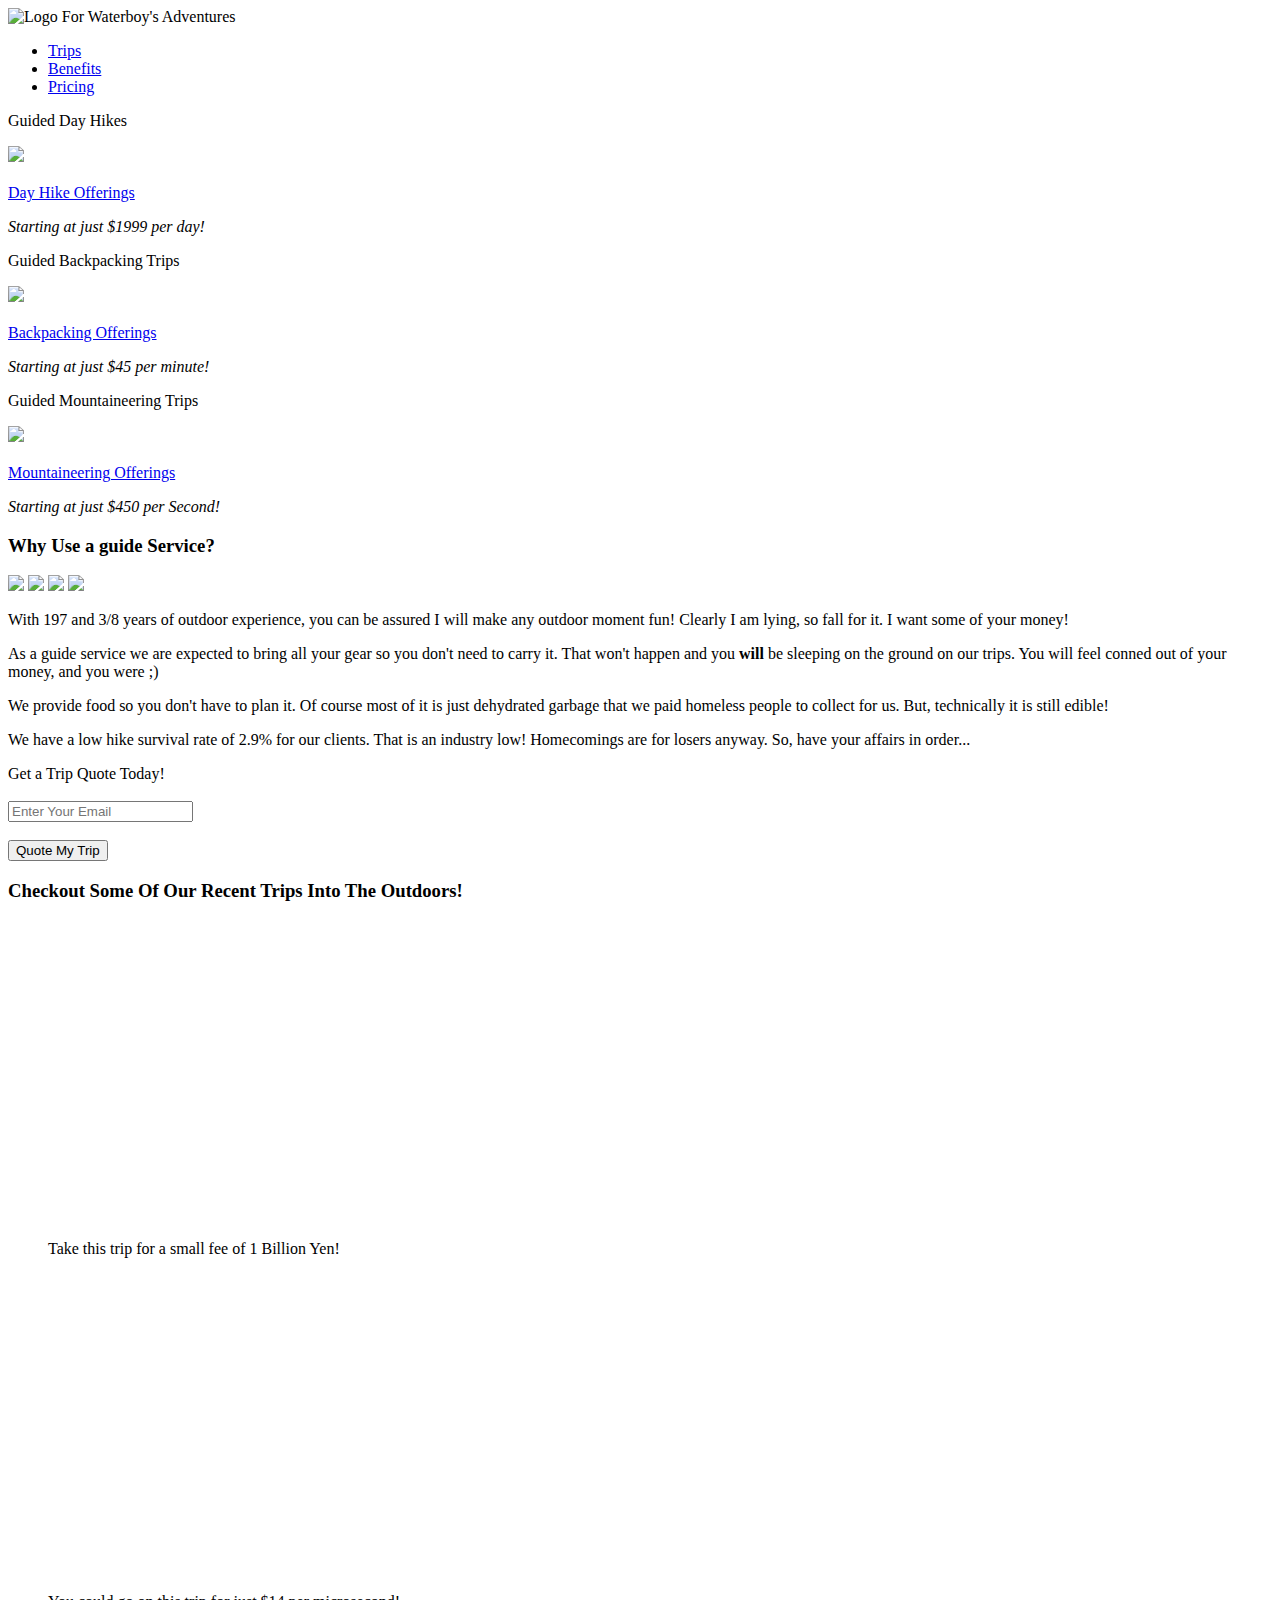
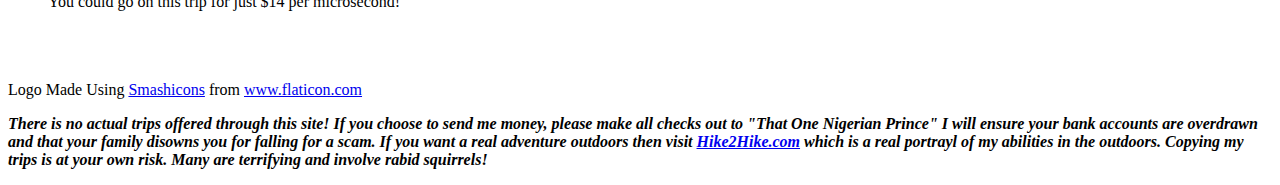
==== LandingPage.html @ f6470ca9 "Starting Files For Project" ====
<!DOCTYPE html>
<html lang="en">
<head>
    <link href="../CSS/Landingpage-styles.css" rel="stylesheet" type="text/css"/>
    <meta charset="UTF-8">
    <meta name="viewport" content="width=device-width, initial-scale=1.0">
    <title>Waterboy's Adventures</title>
</head>
<body>
    <main>
        <header id="header">
            <div class="logo">
                <img id="header-img" src="https://gdurl.com/E49S" alt="Logo For Waterboy's Adventures">
            </div>
            <nav id="nav-bar">
                <ul>
                    <li><a href="#service-cards" class="nav-link">Trips</a></li>
                    <li><a href="#benefitssection" class="nav-link">Benefits</a></li>
                    <li><a href="#cost" class="nav-link">Pricing</a></li>
                </ul>
            </nav>
         </header>
         <div id="service-cards">
            <div id="day-hikes">
                <p class="tripType"> Guided Day Hikes</p>
                <img src="https://gdurl.com/4P0c" width="200px" height="auto" class="service-photo">
                <br>
                <br>
                <a href="#" class="servicelinks">Day Hike Offerings</a>
                <p><em>Starting at just $1999 per day!</em></p>
            </div>
            <div id="backpacking">
                <p class="tripType"> Guided Backpacking Trips</p>
                <img src="https://gdurl.com/Hr1K" width="200px" height="auto" class="service-photo">
                <br>
                <br>
                <a href="#" class="servicelinks">Backpacking Offerings</a>
                <p> <em>Starting at just $45 per minute!</em></p>
            </div>
            <div id="mountaineering">
                <p class="tripType"> Guided Mountaineering Trips</p>
                <img src="https://gdurl.com/YVAK" width="200px" height="auto" class="service-photo">
                <br>
                <br>
                <a href="#" class="servicelinks">Mountaineering Offerings</a>
                <p> <em>Starting at just $450 per Second!</em></p>
            </div>
         </div>
         <h3 class="benefitsheader" id="benefitssection"> Why Use a guide Service?</h3>
         <div id="guidebenefits">
             <div id="icons">
                 <img src="https://gdurl.com/FxuH" id="hikerIcon" class="icon"/>
                 <img src="https://gdurl.com/UfNu" id="tentCamp" class="icon"/>
                 <img src="https://gdurl.com/3Z-V" id="foodPlate" class="icon"/>
                 <img src="https://gdurl.com/qkra" id="skullDeath" class="icon"/>
             </div>
             <div id="iconDescriptions">
                 <p id="hikerp" class="iconp"> With 197 and 3/8 years of outdoor experience, you can be assured I will make any outdoor moment fun! Clearly I am lying, so fall for it. I want some of your money!</p>
                 <p id="tentp" class="iconp"> As a guide service we are expected to bring all your gear so you don't need to carry it. That won't happen and you <strong>will</strong> be sleeping on the ground
                     on our trips. You will feel conned out of your money, and you were ;)
                 </p>
                 <p id="foodp" class="iconp"> We provide food so you don't have to plan it. Of course most of it is just dehydrated garbage that we paid homeless people to collect for us. But, technically it
                     is still edible!
                 </p>
                 <p id="skullp" class="iconp"> We have a low hike survival rate of 2.9% for our clients. That is an industry low! Homecomings are for losers anyway.  So, have your affairs in order...</p>
             </div>
         </div>
         <form action="https://www.freecodecamp.com/email-submit" id="form">
            <label for="submit">Get a Trip Quote Today!</label>
                <br>
                <br>
            <input type="email" id="email" name="email" placeholder="Enter Your Email">
                <br>
                <br>
            <input type="submit" id="submit" value="Quote My Trip">
        </form>
         </div>
         <div id="videoLayout">
             <h3 id="videoHeader" class="gridHeader">Checkout Some Of Our Recent Trips Into The Outdoors!</h3>
             <div id="videoOne">
                <figure class="videocaption">
                    <iframe id="video" width="560" height="315" src="https://www.youtube.com/embed/f8gDHjUM7oE" frameborder="0" allow="accelerometer; autoplay; encrypted-media; gyroscope; picture-in-picture" allowfullscreen></iframe>
                    <figcaption>Take this trip for a small fee of 1 Billion Yen!</figcaption>
                </figure>
            </div>
             <div id="videoTwo">
                <figure class="videocaption">
                    <iframe width="560" height="315" src="https://www.youtube.com/embed/P-n9sPBQQ3M" frameborder="0" allow="accelerometer; autoplay; encrypted-media; gyroscope; picture-in-picture" allowfullscreen></iframe>
                    <figcaption>You could go on this trip for just $14 per microsecond!</figcaption>
                </figure>
            </div>
         </div>
    </main>
    <br>
    <br>
    <br>
    <footer id="cost">
        <div>Logo Made Using <a href="https://www.flaticon.com/authors/smashicons" title="Smashicons">Smashicons</a> from <a href="https://www.flaticon.com/" title="Flaticon">www.flaticon.com</a></div>
        <div id="disclaimer">
            <p><em><strong>There is no actual trips offered through this site! If you choose to send me money, please make all checks out to "That One Nigerian Prince" I will ensure your bank accounts are overdrawn
                and that your family disowns you for falling for a scam. If you want a real adventure outdoors then visit <a href="https://hike2hike.com" target="_blank">Hike2Hike.com</a> which is a real portrayl of my abilities
                in the outdoors. Copying my trips is at your own risk. Many are terrifying and involve rabid squirrels!</strong></em>
            </p>
        </div>
    </footer>
</body>
</html>
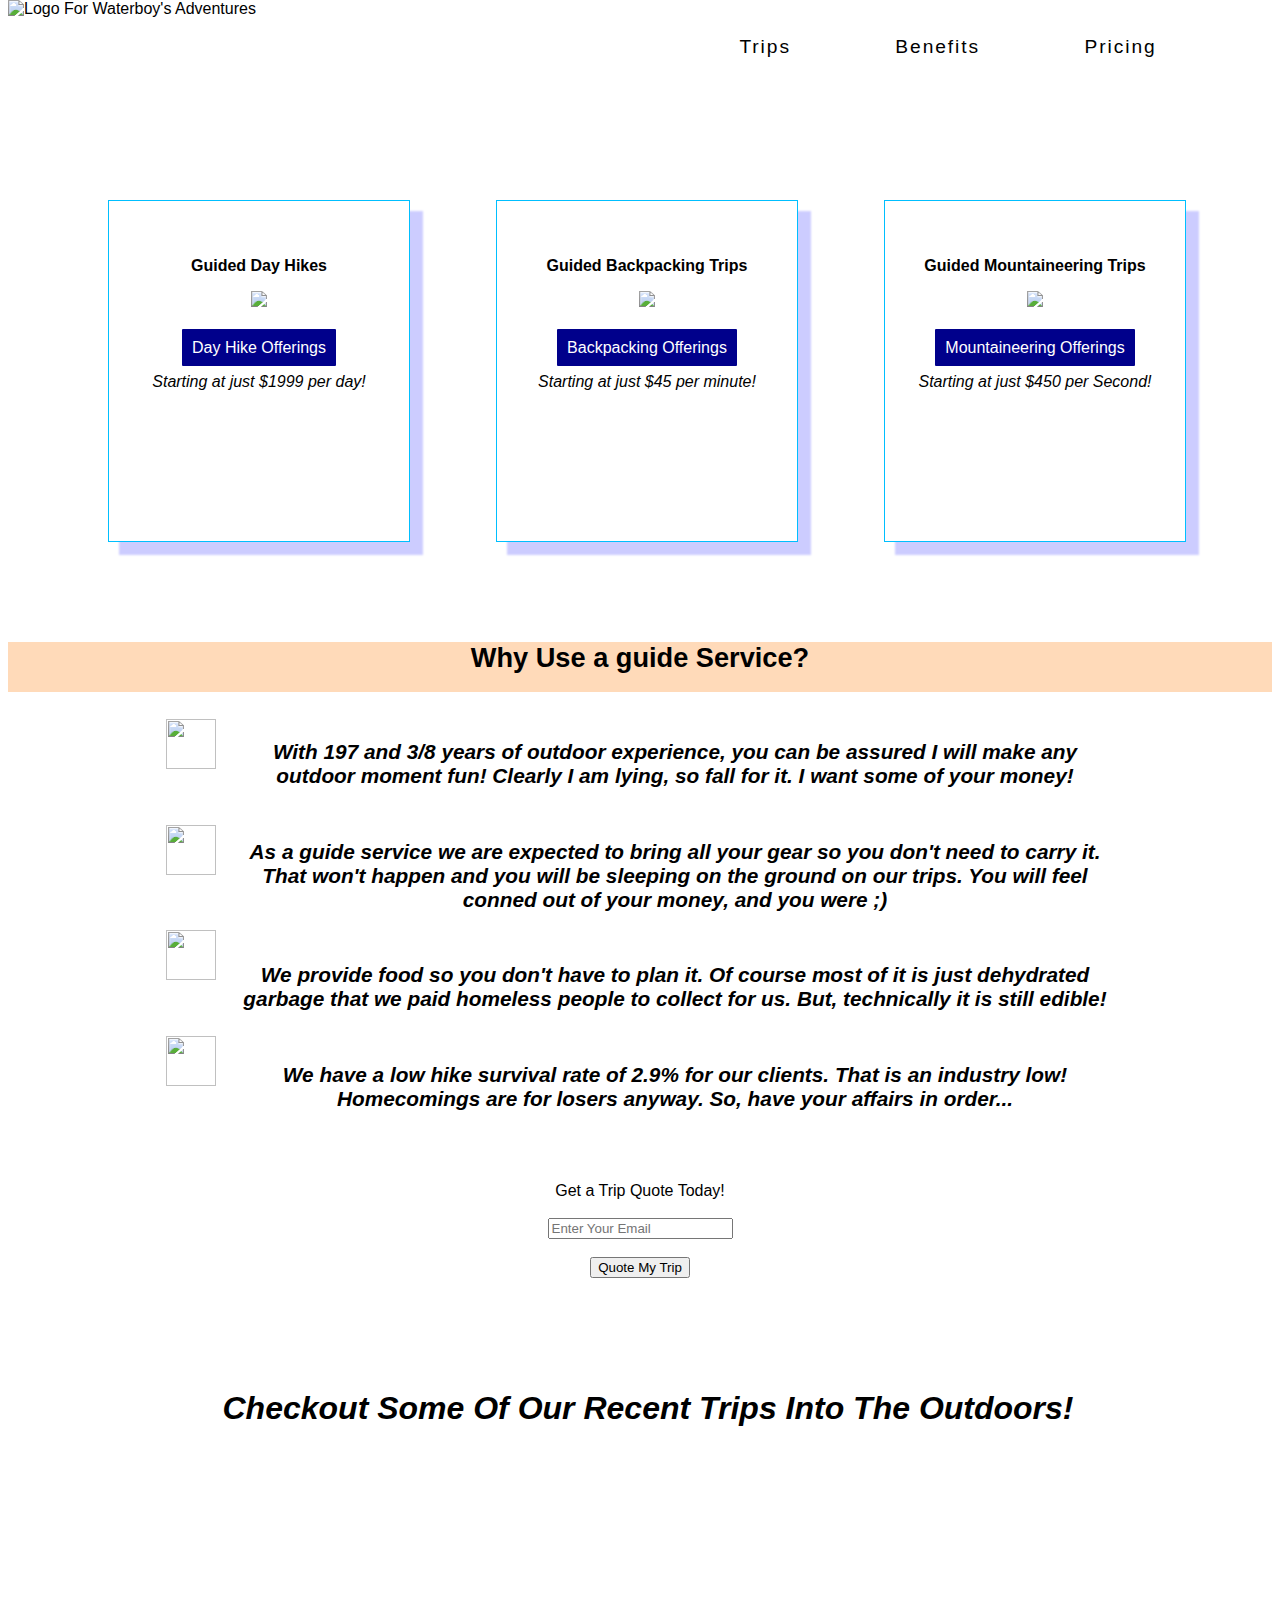
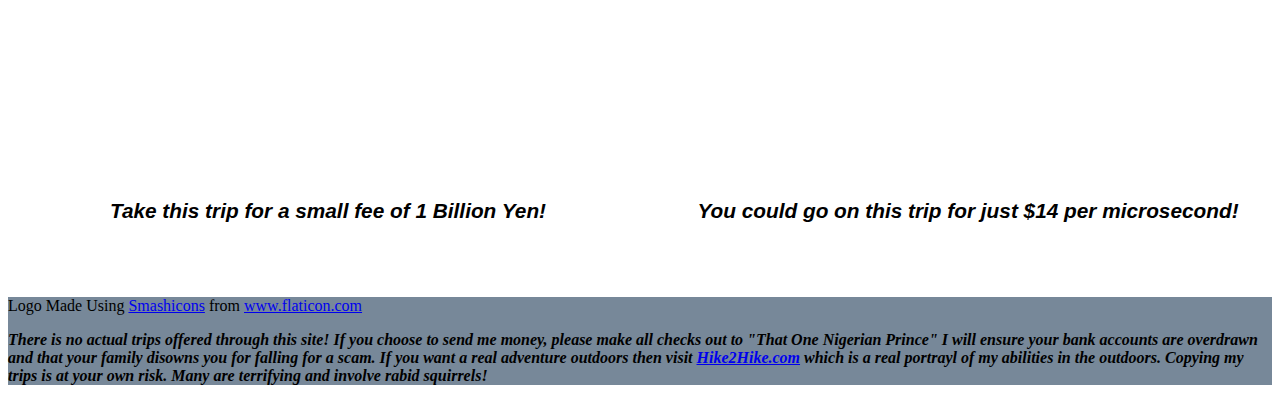
==== commit ef626a09: "Fixed Broken Links to CSS" ====
--- a/LandingPage.html
+++ b/LandingPage.html
@@ -1,7 +1,7 @@
 <!DOCTYPE html>
 <html lang="en">
 <head>
-    <link href="../CSS/Landingpage-styles.css" rel="stylesheet" type="text/css"/>
+    <link href="Landingpage-styles.css" rel="stylesheet" type="text/css"/>
     <meta charset="UTF-8">
     <meta name="viewport" content="width=device-width, initial-scale=1.0">
     <title>Waterboy's Adventures</title>
--- a/Landingpage-styles.css
+++ b/Landingpage-styles.css
@@ -0,0 +1,283 @@
+/* Header Styling*/
+
+main {
+    font-family: 'Lucida Sans', 'Lucida Sans Regular', 'Lucida Grande', 'Lucida Sans Unicode', Geneva, Verdana, sans-serif;
+}
+
+#header-image {
+   display: block;
+   width: auto;
+}
+
+.logo {
+    display: block;
+    width: 50%;
+}
+
+#header {
+    display: flex;
+    flex-direction: row;
+    /*background-image: url('https://gdurl.com/TasD');*/
+    background-color: white;
+    width: 100%;
+    position: fixed;
+    margin-top: 0px;
+    top: 0px;
+    margin-bottom: 20px;
+
+}
+#nav-bar {
+    /*justify-content: space-around;*/
+    padding-top: 20px;
+    justify-content: center;
+    text-align: center;
+    width: 50%;
+}
+.nav-link {
+    padding-right: 80px;
+    text-decoration: none;
+    /*padding-right: 10px;*/
+    font-size: 1.2em;
+    font-family: 'Lucida Sans', 'Lucida Sans Regular', 'Lucida Grande', 'Lucida Sans Unicode', Geneva, Verdana, sans-serif;
+    letter-spacing: 0.1em;
+    color: black;
+}
+
+#nav-bar li {
+    display: inline;
+    padding: 10px;
+}
+
+a:hover {
+    color: #228b22;
+}
+
+
+
+/*Service Card Styling*/
+
+#service-cards {
+    margin-top: 200px;
+    margin-left: 100px;
+    display: grid;
+    grid-template-areas:
+    "dh bp mn" ;
+}
+
+#day-hikes {
+    border: deepskyblue 1px solid;
+    height: 300px;
+    width: 300px;
+    /*max-height: 200px;*/
+    box-shadow: 12px 12px 2px 1px rgba(0, 0, 255, .2);
+    text-align: center;
+    padding-top: 40px;
+    grid-area: dh;
+}
+
+#backpacking {
+    border: deepskyblue 1px solid;
+    height: 300px;
+    width: 300px;
+    /*max-height: 200px;*/
+    box-shadow: 12px 12px 2px 1px rgba(0, 0, 255, .2);
+    text-align: center;
+    padding-top: 40px;
+    grid-area: bp;
+}
+
+#mountaineering {
+    border: deepskyblue 1px solid;
+    height: 300px;
+    width: 300px;
+    /*max-height: 200px;*/
+    box-shadow: 12px 12px 2px 1px rgba(0, 0, 255, .2);
+    text-align: center;
+    padding-top: 40px;
+    grid-area: mn;
+}
+
+.tripType {
+    font-weight: bold;
+    font-family: -apple-system, BlinkMacSystemFont, 'Segoe UI', Roboto, Oxygen, Ubuntu, Cantarell, 'Open Sans', 'Helvetica Neue', sans-serif;
+}
+
+.servicelinks {
+    text-decoration: none;
+    margin-top: 50px;
+    color: white;
+    background-color: darkblue;
+    border-radius: 1px;
+    padding: 10px 10px;
+}
+
+.service-photo {
+    margin-bottom: 10px;
+}
+
+/*Style Benefits Section*/
+
+#guidebenefits {
+    margin: 0 auto;
+    display: grid;
+    max-width: 75%;
+    text-align: center;
+    column-gap: 20px;
+    grid-template-areas:
+    "ICONS DESCRIP";
+}
+
+
+.benefitsheader {
+    font-size: 1.7em;
+    text-align: center;
+    margin-top: 100px;
+    background-color: peachpuff;
+    height: 50px;
+}
+
+.benefitsp {
+    font-size: 1.5em;
+}
+
+#icons {
+    grid-area: ICONS;
+    display: grid;
+    row-gap: 10px;
+    grid-template-areas: 
+    "HI"
+    "TC"
+    "FE"
+    "SD";
+}
+
+#iconDescriptions {
+    grid-area: DESCRIP;
+    display: grid;
+    row-gap: 10px;
+    grid-template-areas: 
+    "hp"
+    "tp"
+    "fp"
+    "sp";
+}
+#hikerIcon {
+    grid-area: HI;
+}
+#tentCamp {
+    grid-area: TC;
+}
+
+#foodPlate {
+    grid-area: FE;
+}
+
+#skullDeath {
+    grid-area: SD;
+}
+
+#hikerp {
+    grid-area: hp;
+}
+
+#tentp {
+    grid-area: tp;
+}
+
+#foodp {
+    grid-area: fp;
+}
+
+#skullp {
+    grid-area: sp;
+}
+
+.iconp {
+    font-style: italic;
+    font-size: 1.3em;
+    font-weight: bold;
+}
+
+/* icon addressses
+hiker - https://gdurl.com/FxuH
+tent / camp - https://gdurl.com/UfNu
+food / plate - https://gdurl.com/3Z-V
+skull / death - https://gdurl.com/qkra
+*/
+
+.icon {
+    height: 50px;
+    width: 50px;
+    
+}
+
+#form {
+    display: block;
+    margin: 50px auto;
+    width: 200px;
+    text-align: center;
+}
+
+/* Style Video Area Layout*/
+
+
+
+#videoLayout {
+    margin-top: 5em;
+    text-align: center;
+    display: grid;
+    grid-template-areas:
+    "vh vh"
+    "v1 v2";
+    
+}
+
+#videoOne {
+    grid-area: v1;
+}
+
+#videoTwo {
+    grid-area: v2;
+}
+
+#videoHeader {
+    grid-area: vh;
+    font-size: 2em;
+    font-style: italic;
+    font-family: 'Segoe UI', Tahoma, Geneva, Verdana, sans-serif;
+    
+}
+
+.videocaption {
+    font-weight: bold;
+    font-size: 1.3em;
+    font-style: italic;
+    margin-top: 20px;
+}
+
+/*footer styling*/
+
+footer{
+    background-color: lightslategray;
+}
+
+/*Responsive Layout Styling*/
+
+@media (max-width: 900px) {
+    #videoLayout {
+        margin-top: 5em;
+        text-align: center;
+        display: grid;
+        grid-template-areas:
+        "vh"
+        "v1"
+        "v2";
+    }
+    #videoheader {
+        grid-area: vh;
+        font-size: 0.9em;
+        font-style: italic;
+        font-family: 'Segoe UI', Tahoma, Geneva, Verdana, sans-serif;
+        text-align: center;
+    }
+}